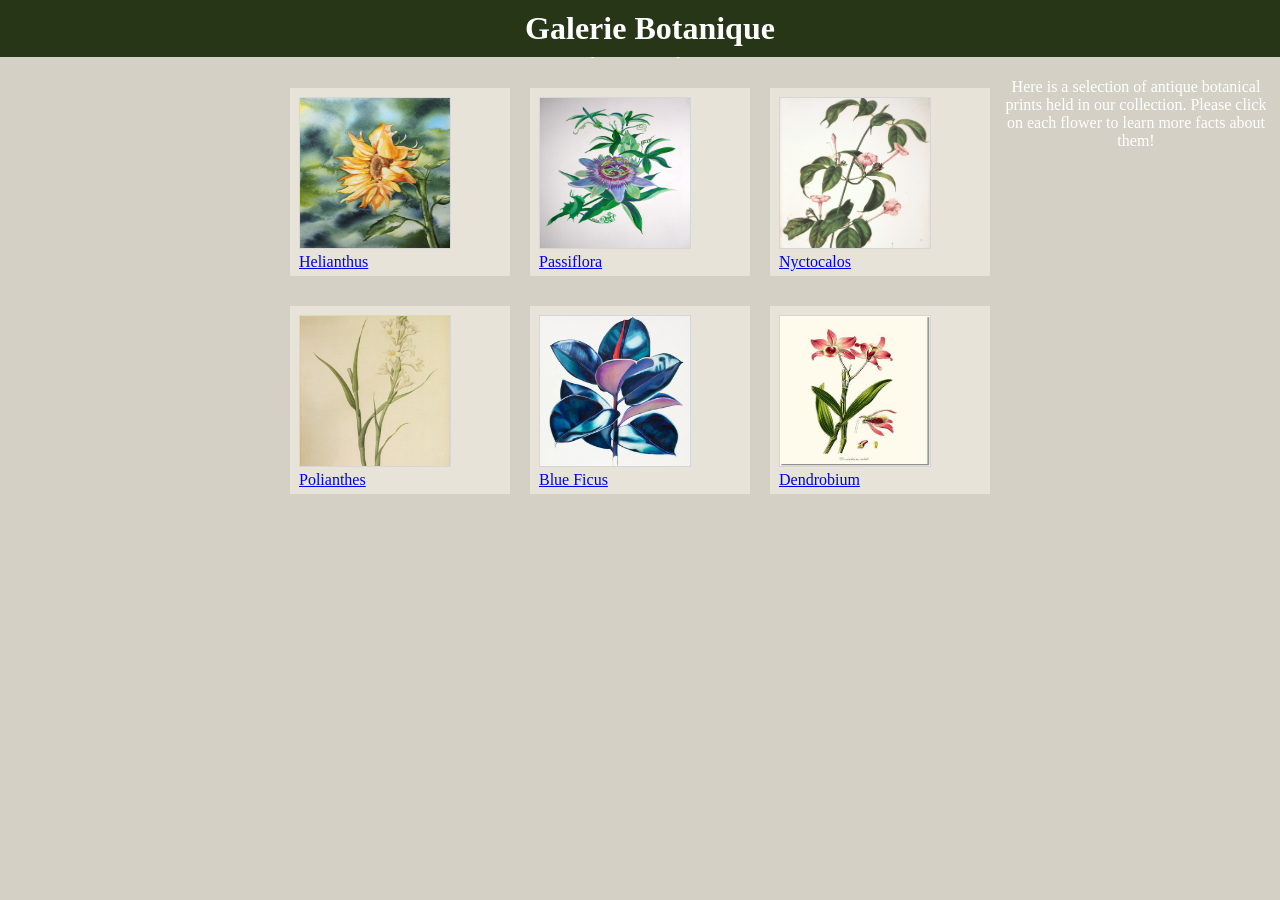
==== index.html @ 033e5062 "Update index.html" ====
<!doctype html>
<html lang="en">
<head>
	<meta charset="utf-8">
	<title>Galerie Botanique</title>
	<style type="text/css">
		body {
			color: #FFFFFF;
			background-color: #d4d0c6;
			background-image: <img src="assets/img/meep.jpg" alt="">
			background-repeat: 
			font-family: Georgia, "Times New Roman", serif;
			text-align: center;}
		h1 {
				position: fixed;
				top: 0px;
				left: 0px;
				margin: 0px;
				padding: 10px;
				width: 100%;
				background-color: #283618;}
		.wrapper {
				width: 720px;
				margin: 0px auto;}
		.header {
			margin: 40px 0px 20px 0px;}
		.entry {
			width: 220px;
			float: left;
			margin: 10px;
			height: 198px;
			background-image: <img src="assets/img/background-02.jpg" alt="">
			background-repeat: no-repeat;
			background-position: bottom;}
		figure {
			display: block;
			width: 202px;
			height: 170px;
			background-color: #e7e3d8;
			margin: 0px;
			padding: 9px;
			text-align: left;}
		figure img {
			width: 150px;
			height: 150px;
			border: 1px solid #d6d6d6;}
		figcaption {
			background-image:
			padding-left: px;}
		</style>
</head>
<body>
	<div class="wrapper">
		<div class="header">
			<h1 align="center">Galerie Botanique</h1>
			<p>Here is a selection of antique botanical prints held in our collection.</p>
		</div>
		<div class="entry">
			<figure><img src="assets/img/print-01.jpg" alt="Helianthus" />
				<figcaption>
					<a href="01.html"=>Helianthus</a>
				</figcaption>
			</figure>
		</div>
		<div class="entry">
			<figure><img src="assets/img/print-02.jpg" alt="Passiflora" />
				<figcaption>
					<a href="02.html"=>Passiflora</a>
				</figcaption>
			</figure>
		</div>
		<div class="entry">
			<figure><img src="assets/img/print-03.jpg" alt="Nyctocalos" />
				<figcaption>
					<a href="03.html"=>Nyctocalos</a>
				</figcaption>
			</figure>
		</div>
		<div class="entry">
			<figure><img src="assets/img/print-04.jpg" alt="Polianthes" />
				<figcaption>
					<a href="04.html"=>Polianthes</a>
				</figcaption>
			</figure>
		</div>
		<div class="entry">
			<figure><img src="assets/img/print-05.jpg" alt="Blue Ficus" />
				<figcaption>
					<a href="05.html"=>Blue Ficus</a>
				</figcaption>
			</figure>
		</div>
		<div class="entry">
			<figure><img src="assets/img/print-06.jpg" alt="Dendrobium" />
				<figcaption>
					<a href="06.html"=>Dendrobium</a>
				</figcaption>
			</figure>
		</div>
	</div>
	<p>Here is a selection of antique botanical prints held in our collection. Please click on each flower to learn more facts about them!</p>
</body>
</html>
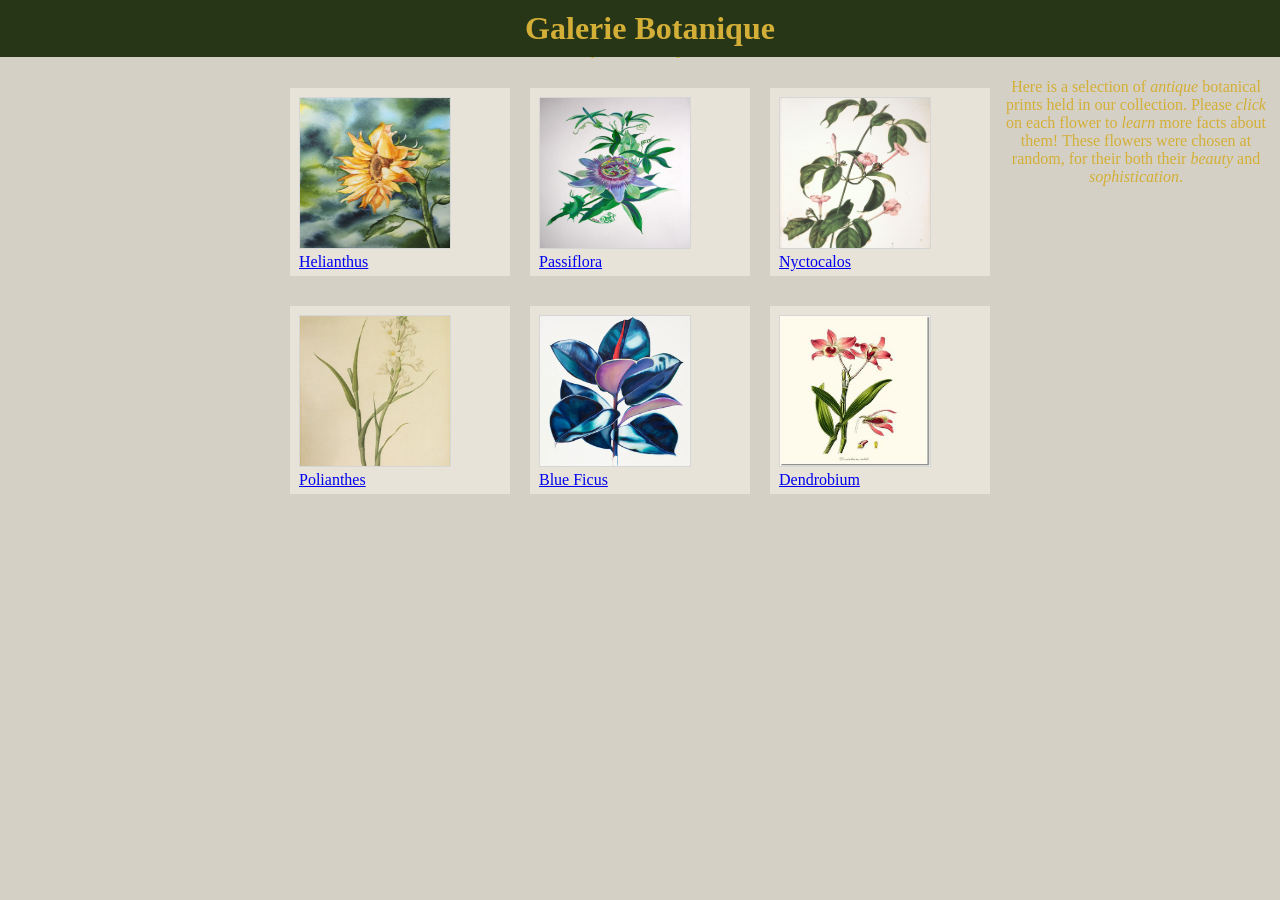
==== commit 59782500: "Update index.html" ====
--- a/index.html
+++ b/index.html
@@ -5,7 +5,7 @@
 	<title>Galerie Botanique</title>
 	<style type="text/css">
 		body {
-			color: #FFFFFF;
+			color: #D4AF37;
 			background-color: #d4d0c6;
 			background-image: <img src="assets/img/meep.jpg" alt="">
 			background-repeat: 
@@ -98,7 +98,7 @@
 			</figure>
 		</div>
 	</div>
-	<p>Here is a selection of antique botanical prints held in our collection. Please click on each flower to learn more facts about them!</p>
+	<p>Here is a selection of <em>antique</em> botanical prints held in our collection. Please <em>click</em> on each flower to <em>learn</em> more facts about them! These flowers were chosen at random, for their both their <em>beauty</em> and <em>sophistication</em>.</p>
 </body>
 </html>
 
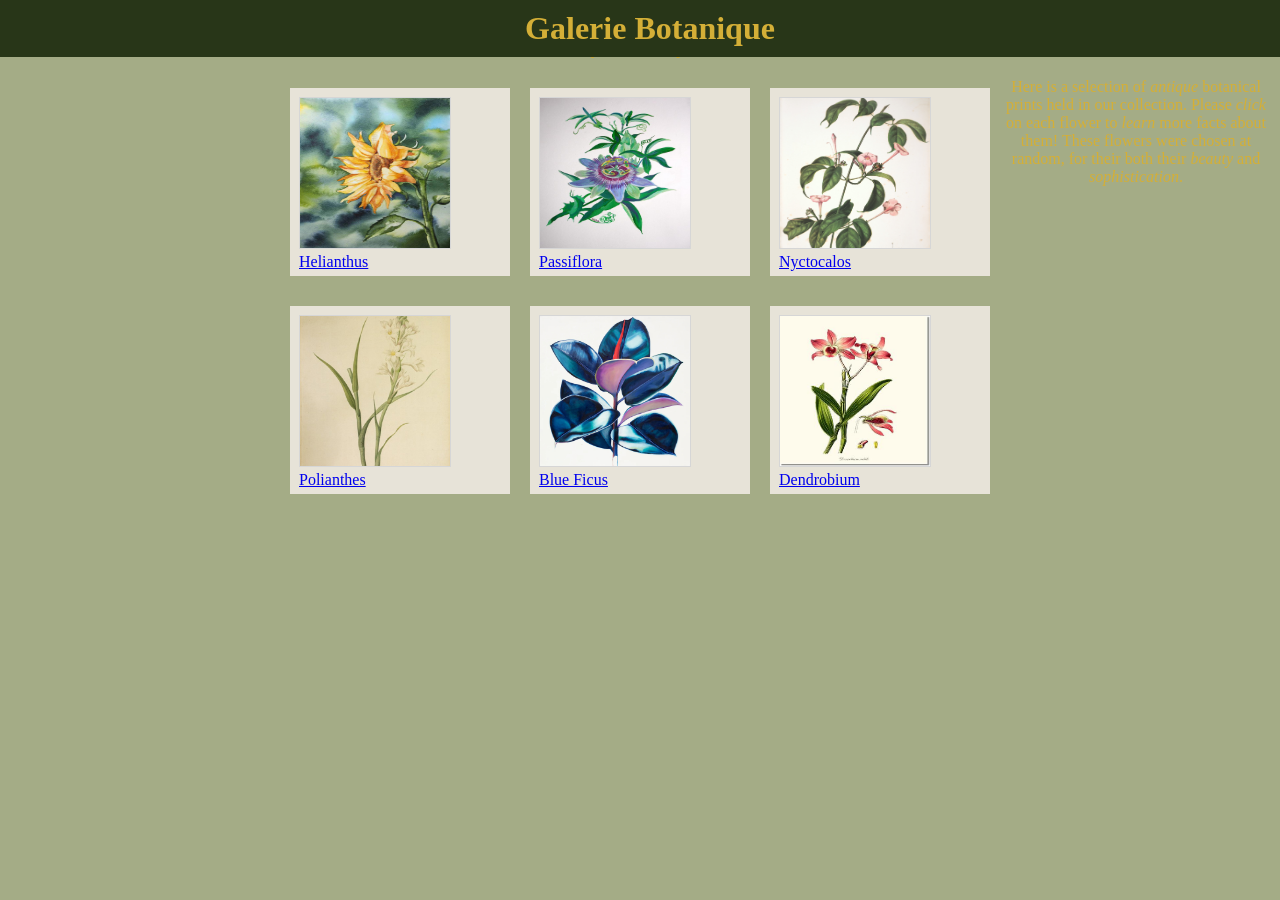
==== commit 85466321: "Update index.html" ====
--- a/index.html
+++ b/index.html
@@ -6,7 +6,7 @@
 	<style type="text/css">
 		body {
 			color: #D4AF37;
-			background-color: #d4d0c6;
+			background-color: #a4ac86;
 			background-image: <img src="assets/img/meep.jpg" alt="">
 			background-repeat: 
 			font-family: Georgia, "Times New Roman", serif;
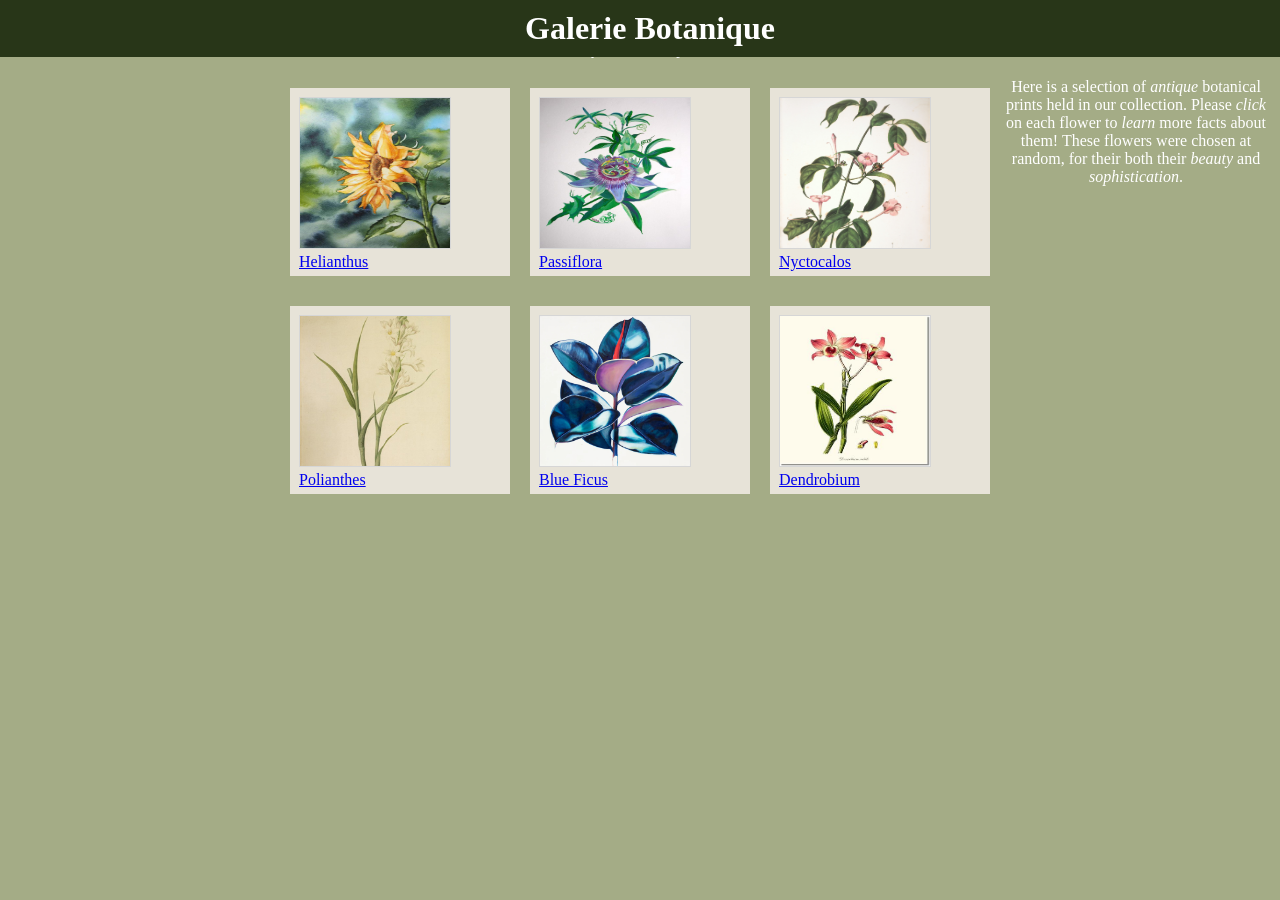
==== commit d9e05be7: "Update index.html" ====
--- a/index.html
+++ b/index.html
@@ -5,7 +5,7 @@
 	<title>Galerie Botanique</title>
 	<style type="text/css">
 		body {
-			color: #D4AF37;
+			color: #FFFFFF;
 			background-color: #a4ac86;
 			background-image: <img src="assets/img/meep.jpg" alt="">
 			background-repeat: 
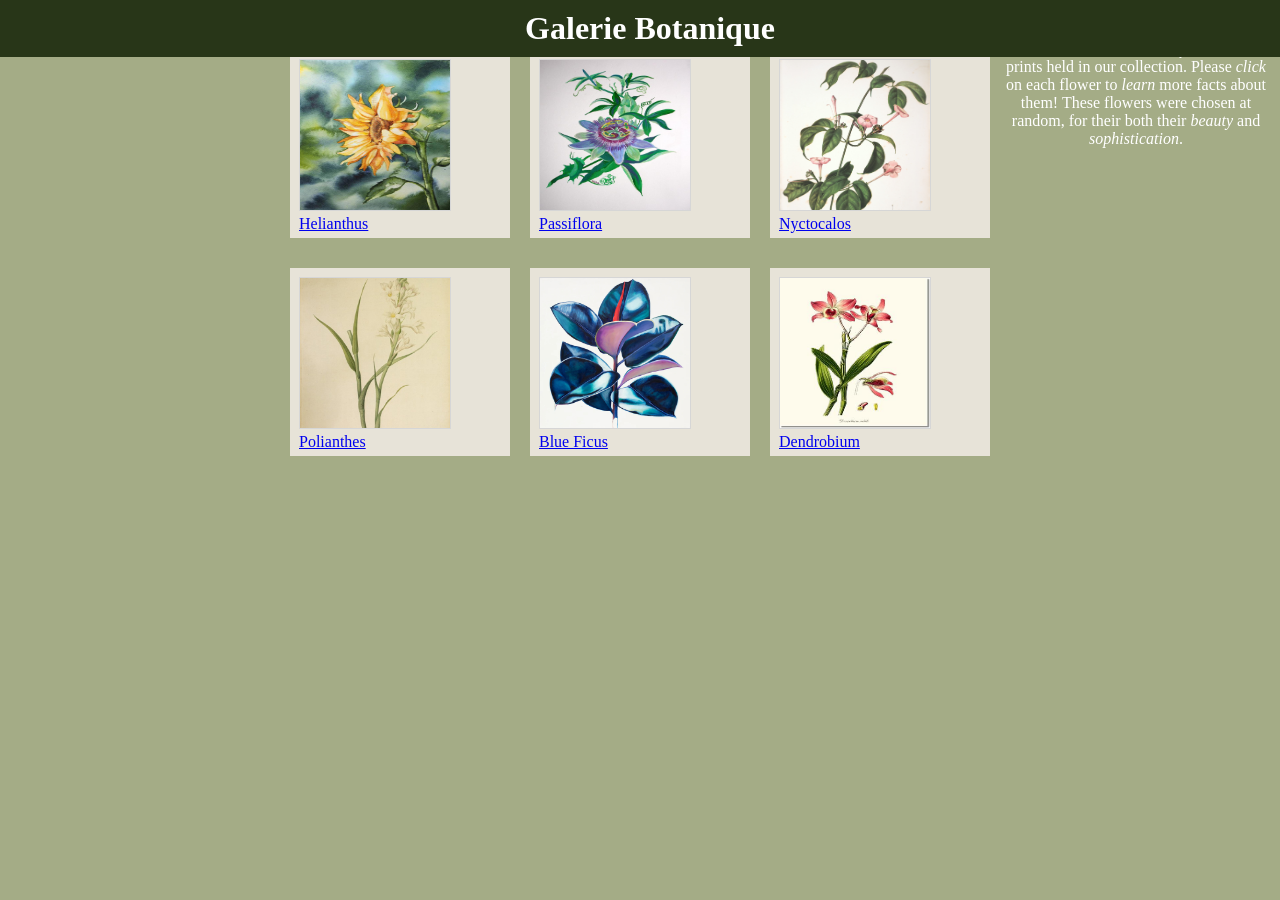
==== commit e09e4ed6: "Update index.html" ====
--- a/index.html
+++ b/index.html
@@ -8,7 +8,7 @@
 			color: #FFFFFF;
 			background-color: #a4ac86;
 			background-image: <img src="assets/img/meep.jpg" alt="">
-			background-repeat: 
+			background-repeat: repeat;
 			font-family: Georgia, "Times New Roman", serif;
 			text-align: center;}
 		h1 {
@@ -53,7 +53,6 @@
 	<div class="wrapper">
 		<div class="header">
 			<h1 align="center">Galerie Botanique</h1>
-			<p>Here is a selection of antique botanical prints held in our collection.</p>
 		</div>
 		<div class="entry">
 			<figure><img src="assets/img/print-01.jpg" alt="Helianthus" />
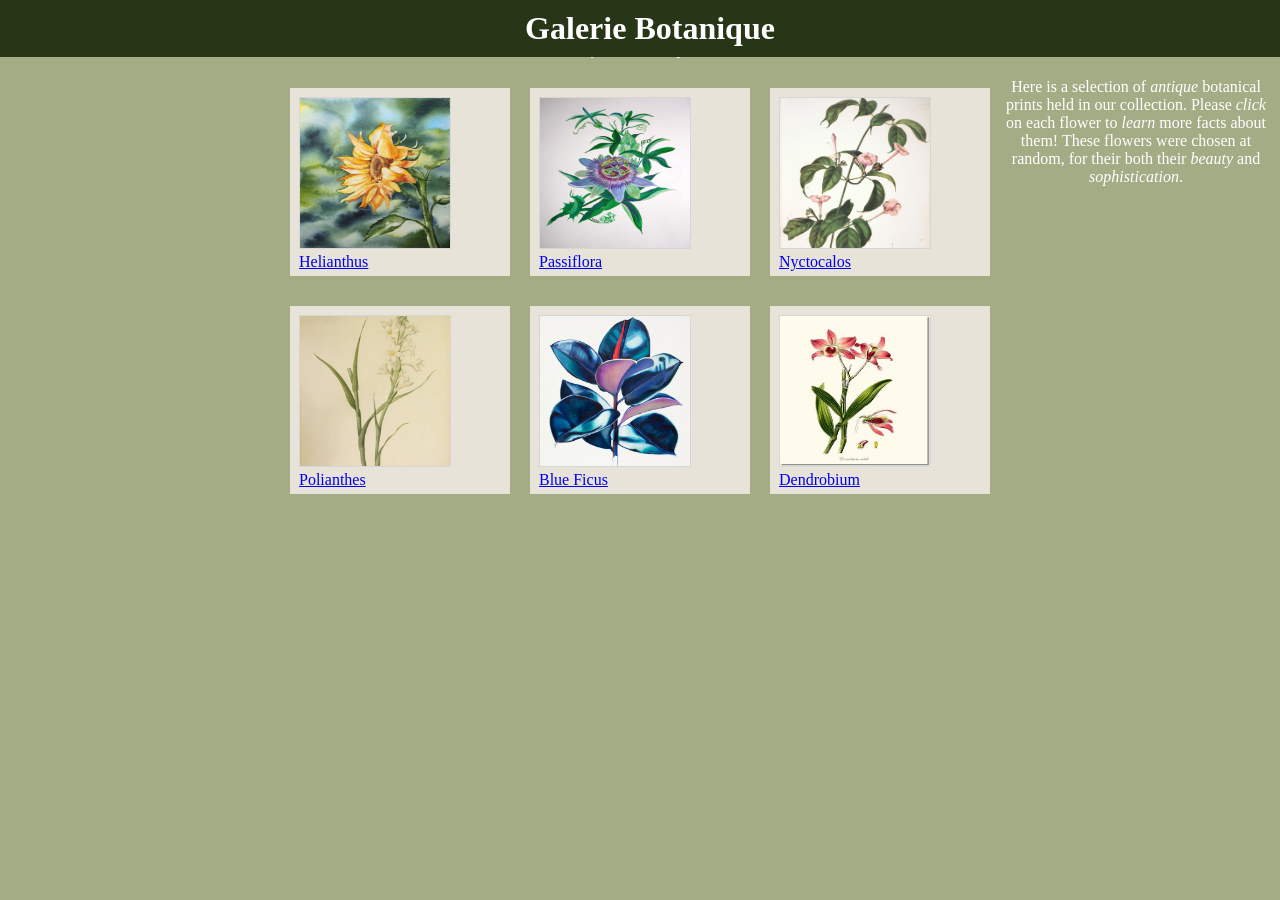
==== commit 7689ce1e: "Update index.html" ====
--- a/index.html
+++ b/index.html
@@ -53,6 +53,7 @@
 	<div class="wrapper">
 		<div class="header">
 			<h1 align="center">Galerie Botanique</h1>
+			<p>Here is a selection of <em>antique</em> botanical prints held in our collection.</p>
 		</div>
 		<div class="entry">
 			<figure><img src="assets/img/print-01.jpg" alt="Helianthus" />
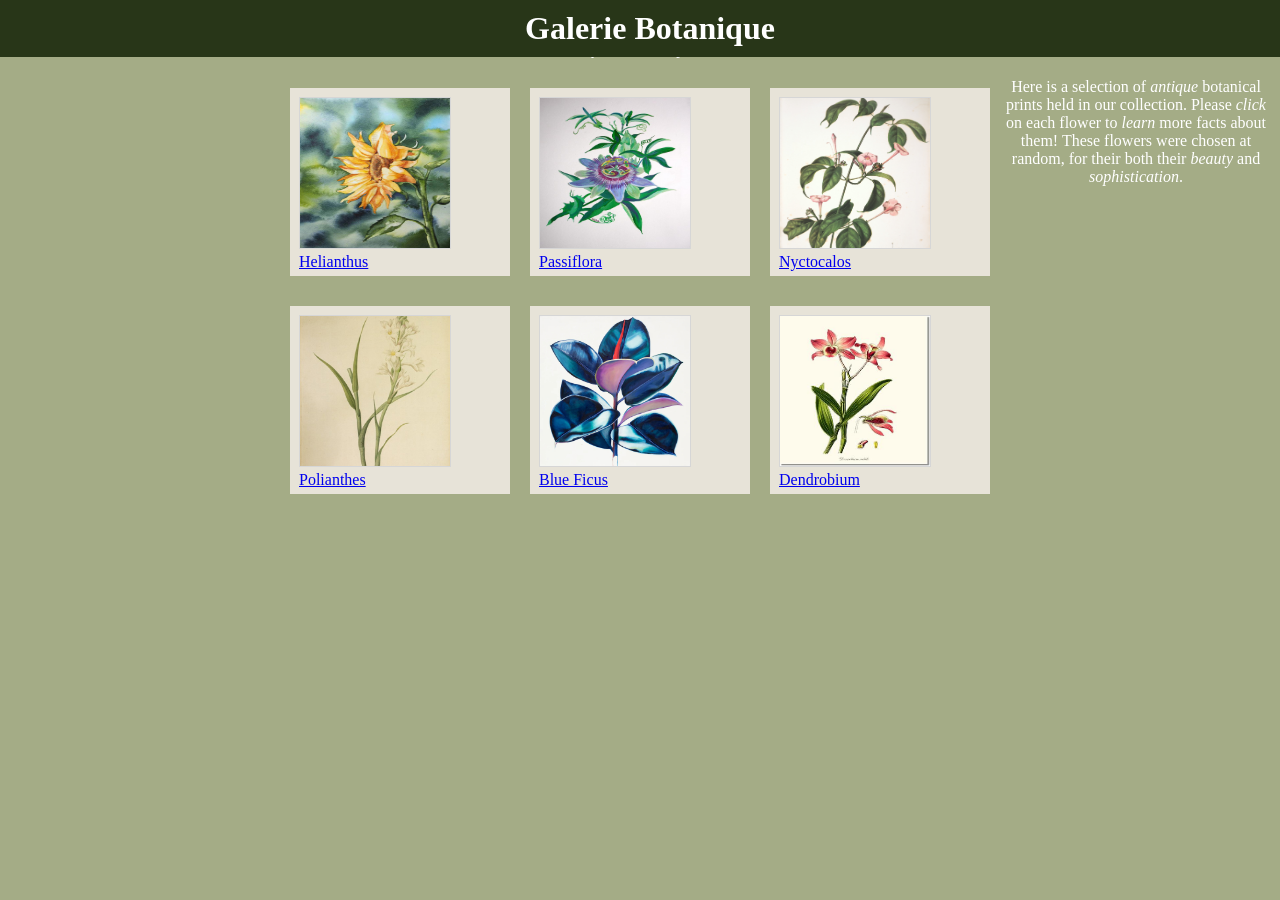
==== commit 9bef6ac1: "Update index.html" ====
--- a/index.html
+++ b/index.html
@@ -53,7 +53,7 @@
 	<div class="wrapper">
 		<div class="header">
 			<h1 align="center">Galerie Botanique</h1>
-			<p>Here is a selection of <em>antique</em> botanical prints held in our collection.</p>
+			<p>Here is a selection of antique botanical prints held in our collection.</p>
 		</div>
 		<div class="entry">
 			<figure><img src="assets/img/print-01.jpg" alt="Helianthus" />
